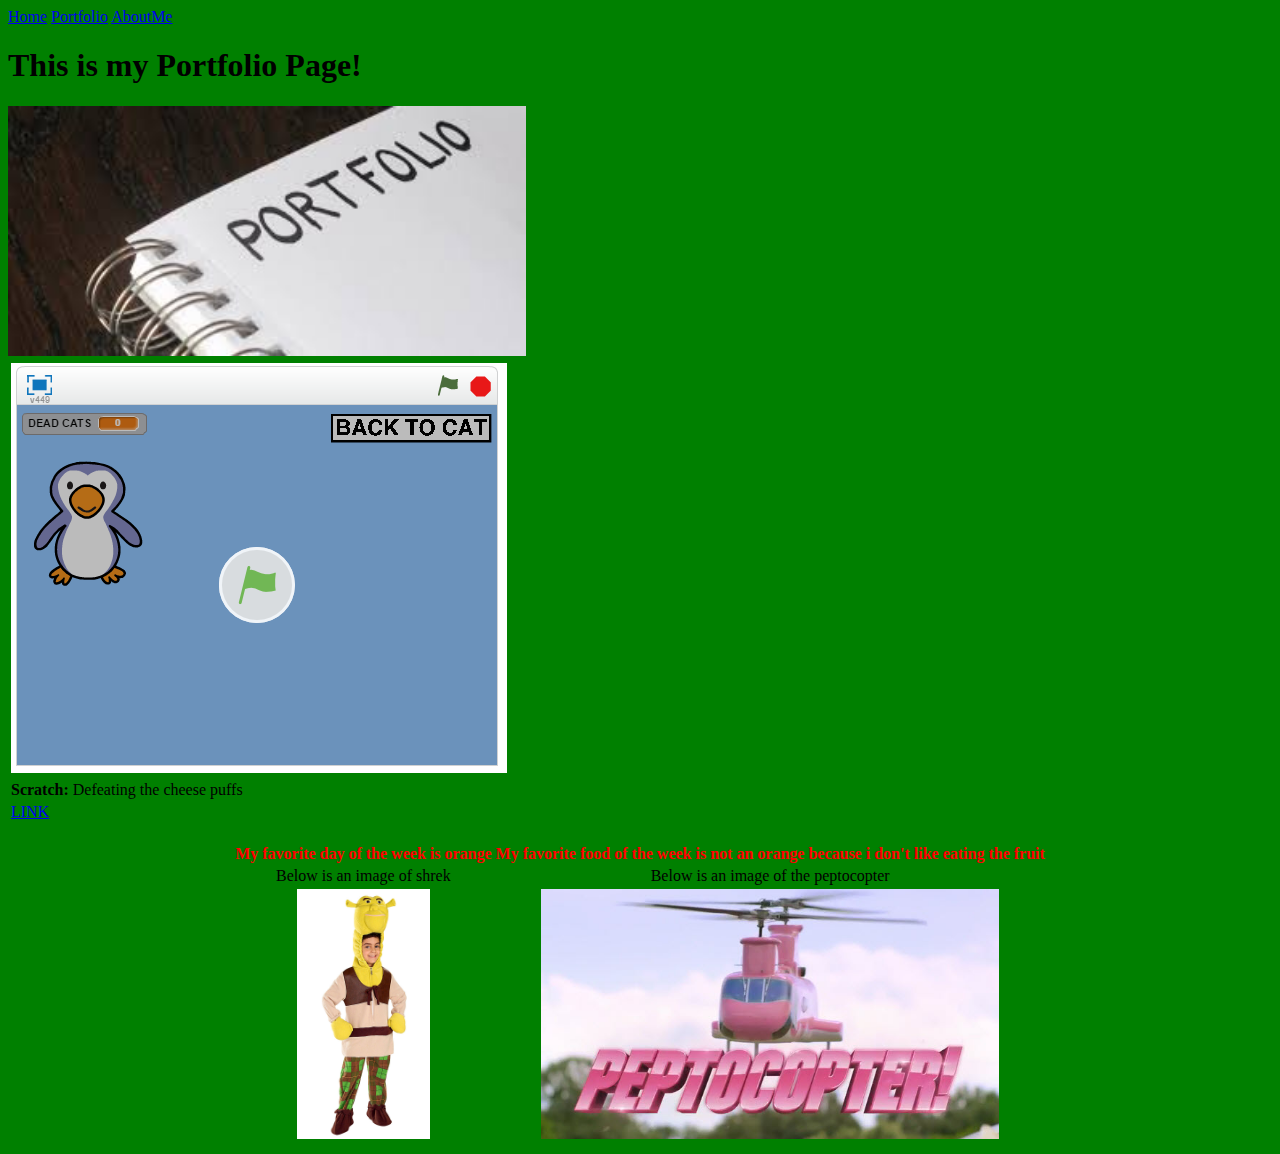
==== my_website/portfolio.html @ 9d18526b "Initial commit" ====
<!doctype html>
<html lang="en">
    <head>
        <meta charset="utf-8">
        <title>Portfolio</title>
    </head>
    <body style="background-color:Green">
        <a href="index.html">Home</a>
        <a href="portfolio.html">Portfolio</a>
        <a href="aboutme.html">AboutMe</a>
        <h1>This is my Portfolio Page!</h1>
        <img src="images/portfolio.jpg" height="250">
        <br>
        <table>
            <tr>
                <td>
                    <img src="images/scratch.PNG">
                </td>
            </tr>
            <tr>
                <td><b>Scratch:</b> Defeating the cheese puffs</td>
            </tr>
            <tr>
                <td>
                    <a href = "https://scratch.mit.edu/projects/120610363/">LINK</a></a>
                </td>
            </tr>
        </table>
        <br>
         <table align="center">
            <tr align="center">
                <td style="color:red"><b>My favorite day of the week is orange</b></td>
                <td style="color:red"><b>My favorite food of the week is not an orange because i don't like eating the fruit</b></td>
            </tr>
            <tr align="center">
                <td>Below is an image of shrek</td>
                <td>Below is an image of the peptocopter</td>
            </tr>
            <tr align="center">
                <td>
                    <img src="images/51013-large.jpg" height="250">
                </td>
                <td>
                <img src="images/peptovopter43.jpg" height="250">
                </td>
            </tr>
        </table>
    </body>

</html>
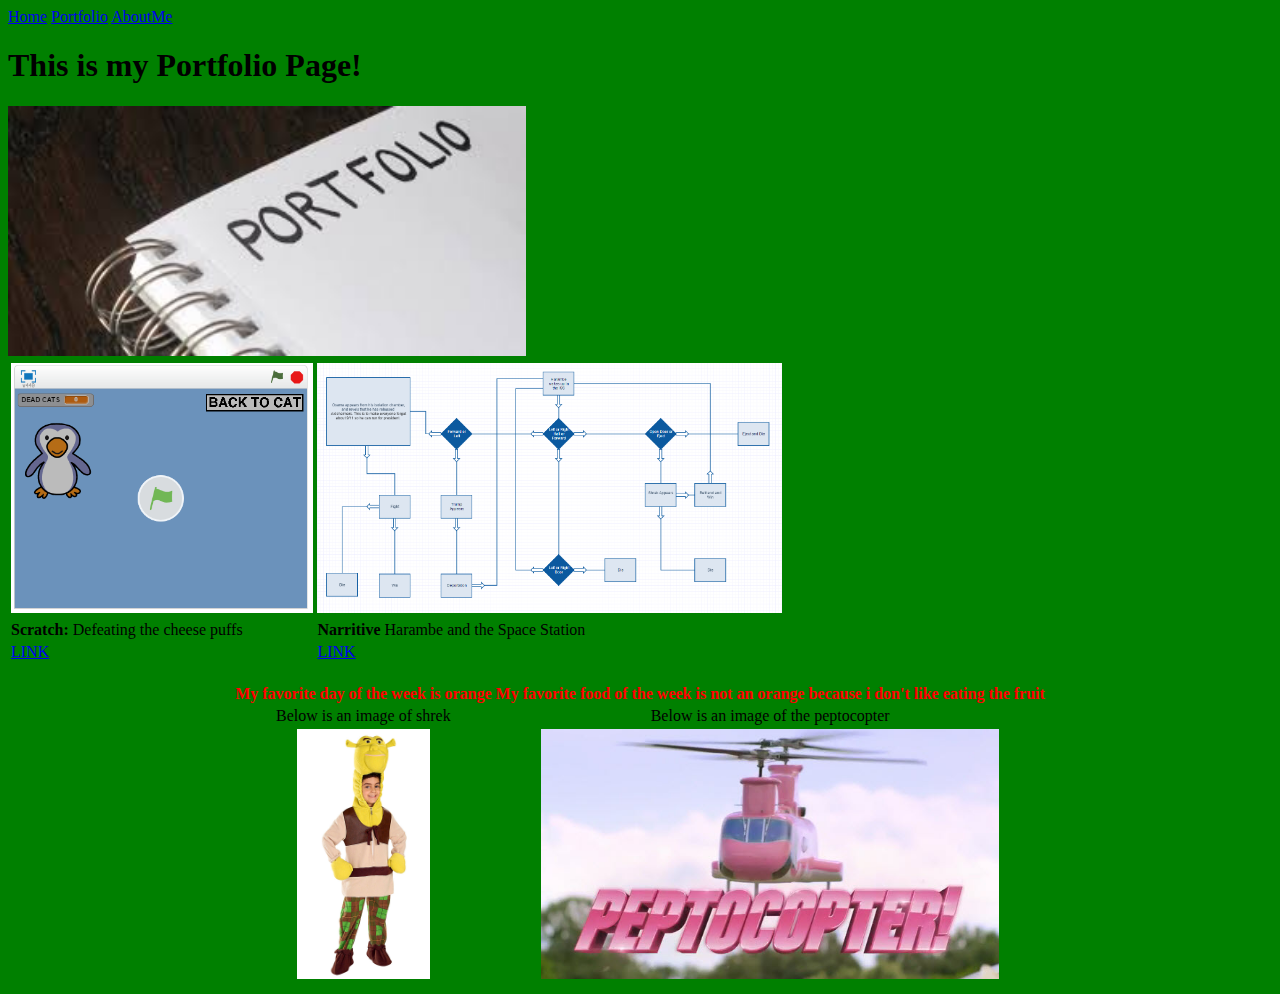
==== commit 551c45cb: "Changes" ====
--- a/my_website/portfolio.html
+++ b/my_website/portfolio.html
@@ -14,15 +14,26 @@
         <table>
             <tr>
                 <td>
-                    <img src="images/scratch.PNG">
+                    <img src="images/scratch.PNG" height = "250">
+                </td>
+                 <td>
+                    <img src="images/chart.PNG" height = "250">
                 </td>
             </tr>
             <tr>
-                <td><b>Scratch:</b> Defeating the cheese puffs</td>
+                <td>
+                    <b>Scratch:</b> Defeating the cheese puffs
+                </td>
+               <td>
+                    <b>Narritive</b> Harambe and the Space Station
+                </td>
             </tr>
             <tr>
                 <td>
                     <a href = "https://scratch.mit.edu/projects/120610363/">LINK</a></a>
+                </td>
+                 <td>
+                    <a href = "https://repl.it/EOsy/8">LINK</a></a>
                 </td>
             </tr>
         </table>
